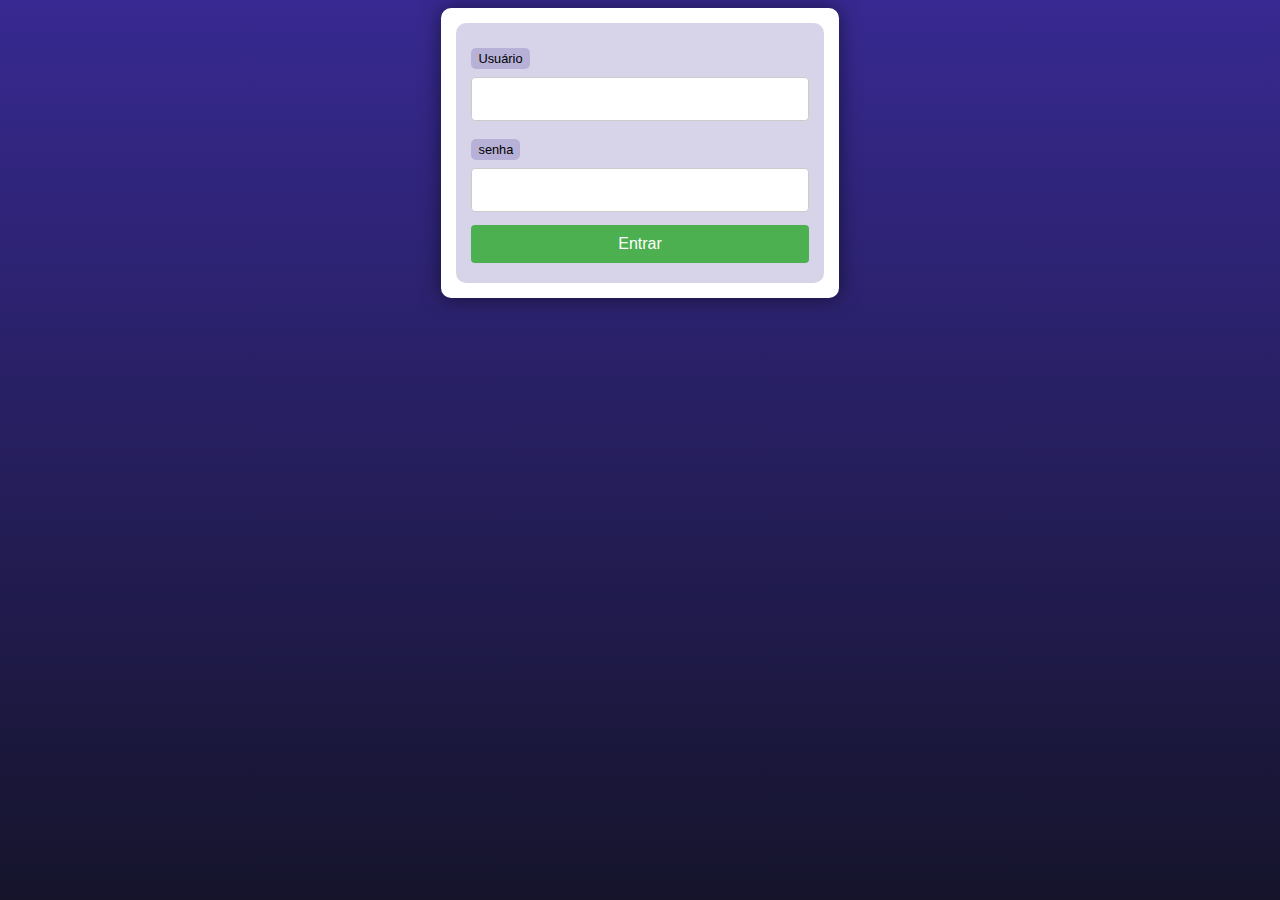
==== Exercícios/ex005/form.html @ b07f58d5 "Desafios novos" ====
<!DOCTYPE html>
<html lang="pt-br">
<head>
    <meta charset="UTF-8">
    <meta http-equiv="X-UA-Compatible" content="IE=edge">
    <meta name="viewport" content="width=device-width, initial-scale=1.0">
    <title>Exercício PHP</title>
    <link rel="stylesheet" href="style.css">
</head>
<body>
    

    <main>
        <form action="superglobais.php?tipo=Aluno&turno=Noite" method="post">

        <label for="usu">Usuário</label>
        <input type="text" name="usu" id="usu">
        <label for="sen">senha</label>
        <input type="password" name="sen" id="sen">
    <input type="submit" value="Entrar">

</form>

    </main>
</body>
</html>
---- Exercícios/ex005/style.css ----
@charset "UTF-8";

* {
    font-family: Verdana, Geneva, Tahoma, sans-serif;
    box-sizing: border-box;
}

/* ELEMENTOS DA INTERFACE */

body {
    background-color: #15142b;
    background-image: linear-gradient(180deg, #372991, #15142b);
    background-repeat: no-repeat;
    background-position: center center;
    background-size: cover;
    background-attachment: fixed;

    display: flex;
    flex-direction: column;
    flex-wrap: nowrap;
    justify-content: center;
    align-items: center;
}

header, main, section, article {
    max-width: 700px;
}

header > h1 {
    color: white;
    text-shadow: 3px 3px 0px black;
}

main, section, article {
    background-color: white;
    padding: 15px;
    margin-bottom: 20px;
    border-radius: 10px;
    box-shadow: 0px 0px 20px rgba(0, 0, 0, 0.502);
}

footer {
    display: block;
    width: 100vw;
    background-color: #291f6c;
    color: white;
    text-align: center;
    margin-top: auto;
    padding: 5px;
}

p {
    text-align: justify;
    line-height: 1.5em;
}

h2, h3, h4 {
    color: #372991;
    margin: 0 0 10px 0;
}

a {
    color: #15142b;
    background-color: rgba(55, 41, 145, 0.1);
    padding: 0 3px;
    font-weight: 600;
    text-decoration: none;
    border-bottom: .5px dotted #372991;
}

a:hover {
    color: #372991;
    border-bottom: 1px solid #372991;
}

/* TABELAS E LISTAS */

table {
    min-width: 400px;
    border-spacing: 0px;
    border: 0.5px solid #372991;
    margin: 10px auto;
}

table th {
    background-color: #372991;
    color: white;
    padding: 5px;
    text-align: left;
}

table td {
    padding: 5px;
}

table tr {
    background-color: rgba(55, 41, 145, 0.05);
}

table tr:nth-child(odd) {
    background-color: rgba(55, 41, 145, 0.3);
}

ul > li::marker {
    color: #372991;
}

/* ELEMENTOS DE FORMULÁRIO */

form {
    background-color: rgba(55, 41, 145, 0.2);
    padding: 15px;
    border-radius: 10px;
}

form label {
    display: block;
    width: fit-content;
    font-size: 0.8em;
    font-weight: 100;
    background-color: rgba(55, 41, 145, 0.2);
    padding: 3px 7px;
    margin-top: 10px;
    margin-bottom: 0px;
    border-radius: 5px;
}

input[type=text], [type=number], select, input[type=date], input[type=date], input[type=datetime], input[type=email], input[type=month], input[type=password], input[type=range], input[type=tel], input[type=time], input[type=week] {
    width: 100%;
    padding: 12px 20px;
    font-size: 1em;
    margin: 8px 0;
    display: inline-block;
    border: 1px solid #ccc;
    border-radius: 4px;
    box-sizing: border-box;
}
  
input[type=submit] {
    width: 100%;
    background-color: #4CAF50;
    font-size: 1em;
    color: white;
    padding: 10px 20px;
    margin: 5px 0;
    border: none;
    border-radius: 4px;
    cursor: pointer;
}
  
input[type=submit]:hover {
    background-color: #45a049;
}

input[type=reset] {
    width: 100%;
    background-color: #eb9903;
    font-size: 1em;
    color: white;
    padding: 10px 20px;
    margin: 5px 0;
    border: none;
    border-radius: 4px;
    cursor: pointer;
}

input[type=reset]:hover {
    background-color: #c27013;
}

input[type=button], button {
    width: 100%;
    background-color: #372991;
    font-size: 1em;
    color: white;
    padding: 10px 20px;
    margin: 5px 0;
    border: none;
    border-radius: 4px;
    cursor: pointer;
}

input[type=button]:hover, button:hover {
    background-color: #291f6c;
}

fieldset {
    border: 0.5px dotted #372991;
}

fieldset > legend {
    font-size: 0.8em;
    font-weight: 100;
    background-color: rgba(55, 41, 145, 0.2);
    padding: 3px 7px;
    border-radius: 5px;
}

input[type=radio] + label, input[type=checkbox] + label {
    display: inline-block;
    font-size: 1em;
    background-color: rgba(0, 0, 0, 0);
}
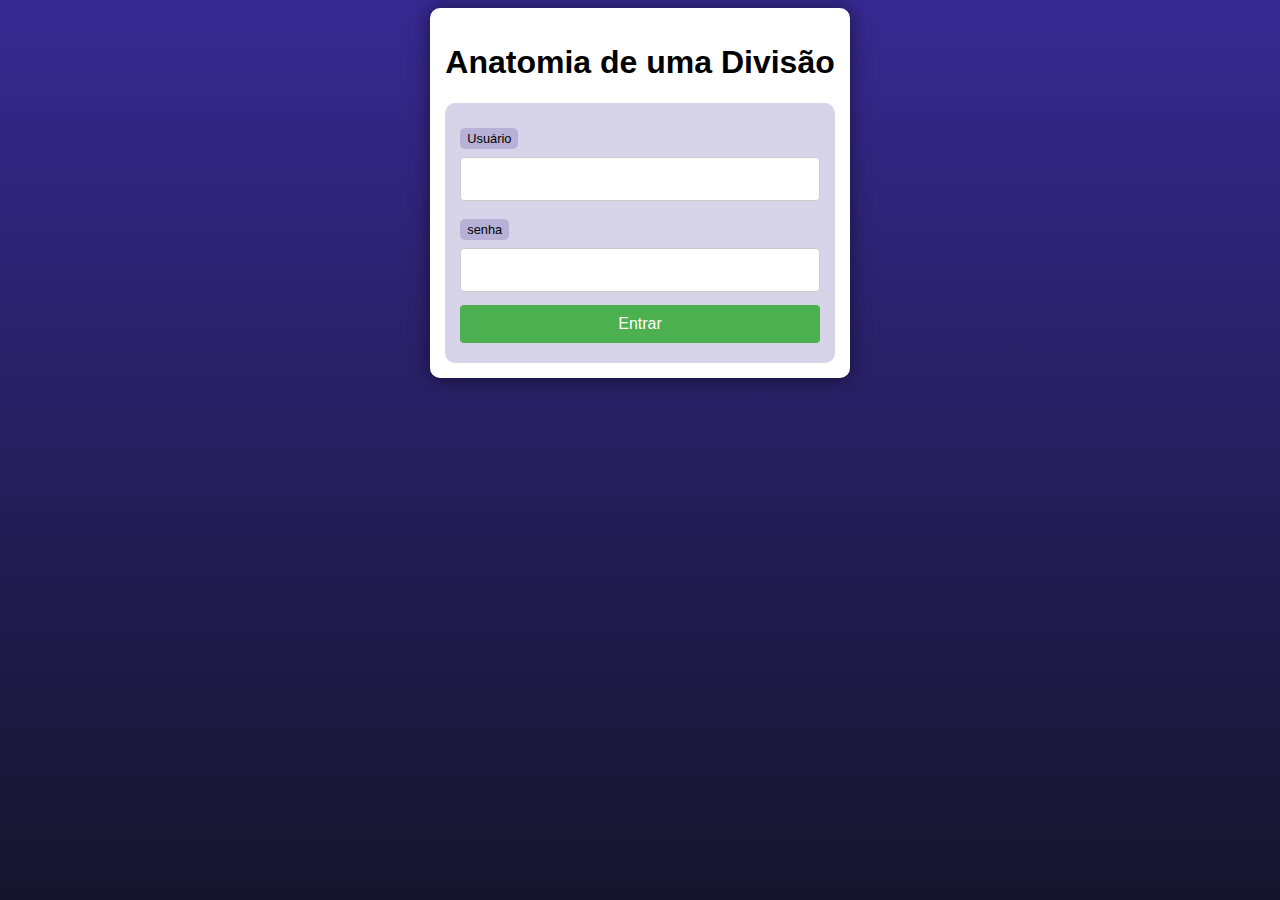
==== commit cc864a27: "desafios novos  adicionados" ====
--- a/Exercícios/ex005/form.html
+++ b/Exercícios/ex005/form.html
@@ -11,6 +11,7 @@
     
 
     <main>
+        <h1>Anatomia de uma Divisão</h1>
         <form action="superglobais.php?tipo=Aluno&turno=Noite" method="post">
 
         <label for="usu">Usuário</label>
